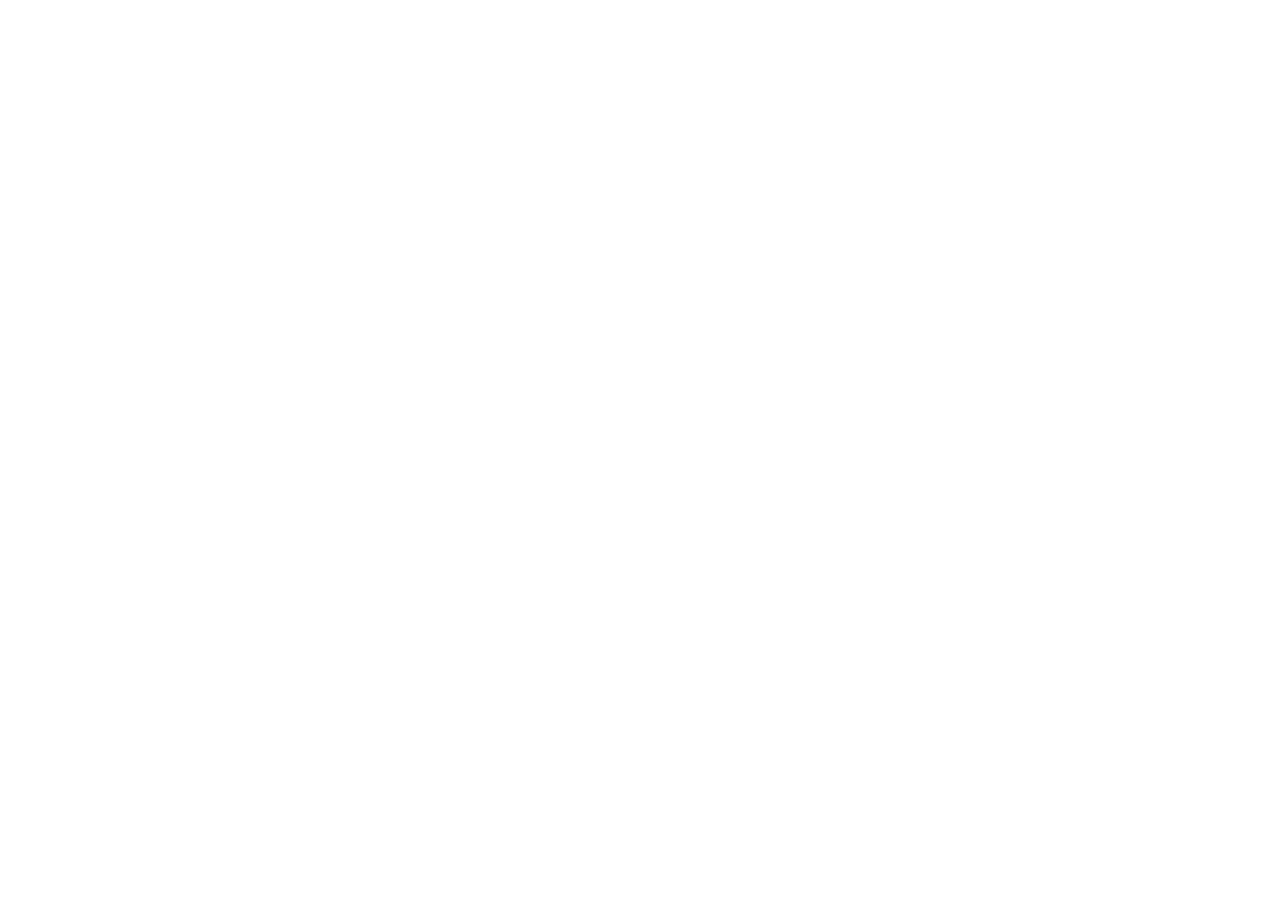
==== index.html @ e8a24a75 "first commit" ====
<!DOCTYPE html>
<html lang="en">
<head>
    <meta charset="UTF-8">
    <meta http-equiv="X-UA-Compatible" content="IE=edge">
    <meta name="viewport" content="width=device-width, initial-scale=1.0">
    <title>InterViewQuestions</title>
</head>
<body>
    <script src="JavaScriptLogicalQuestions.js"></script>
    
</body>
</html>
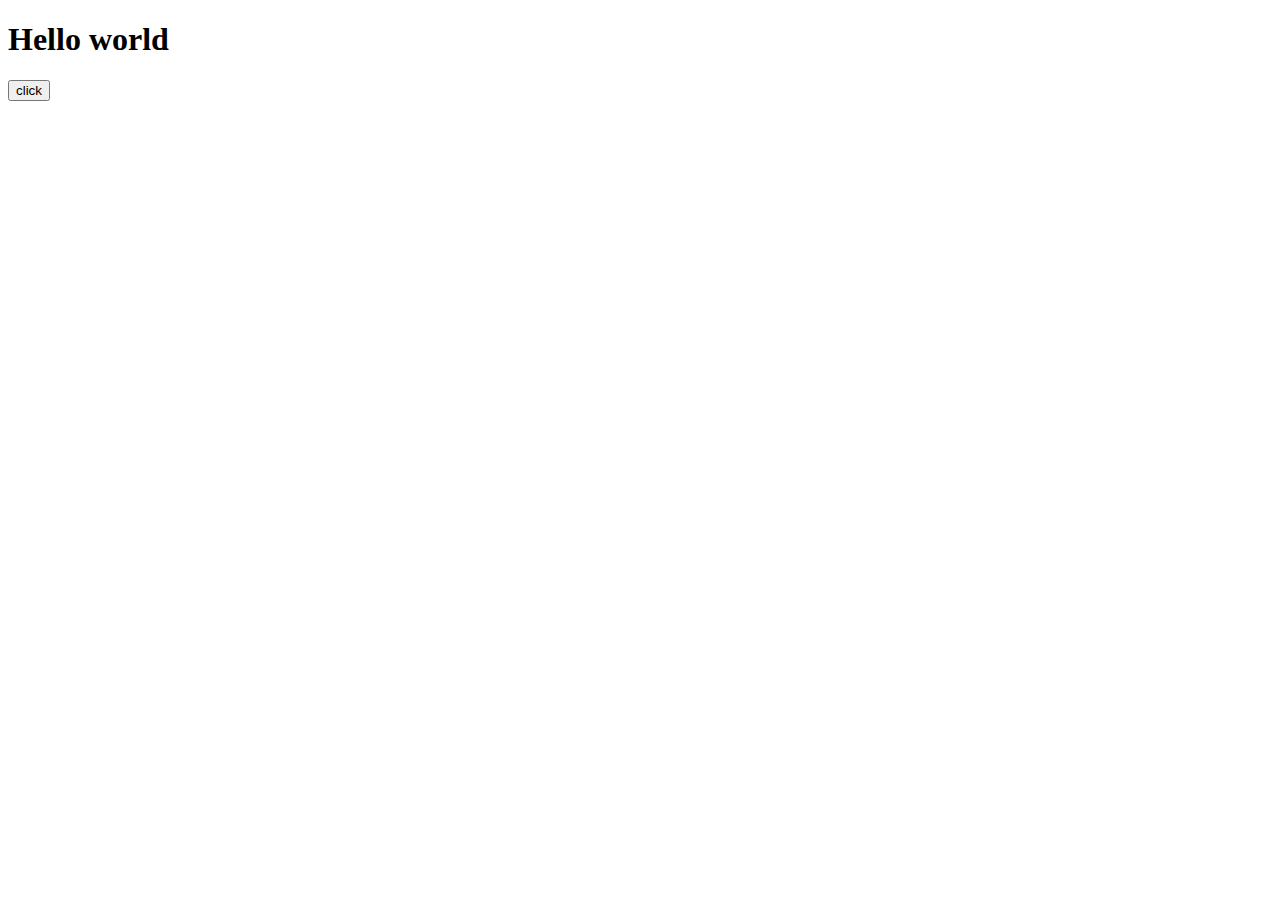
==== commit e2926602: "changes done" ====
--- a/index.html
+++ b/index.html
@@ -7,7 +7,12 @@
     <title>InterViewQuestions</title>
 </head>
 <body>
-    <script src="JavaScriptLogicalQuestions.js"></script>
+    <div id="container">
+        <h1>Hello world</h1>
+        <button id="button">click</button>
+
+    </div>
+    <script src="setTime.js"></script>
     
 </body>
 </html>